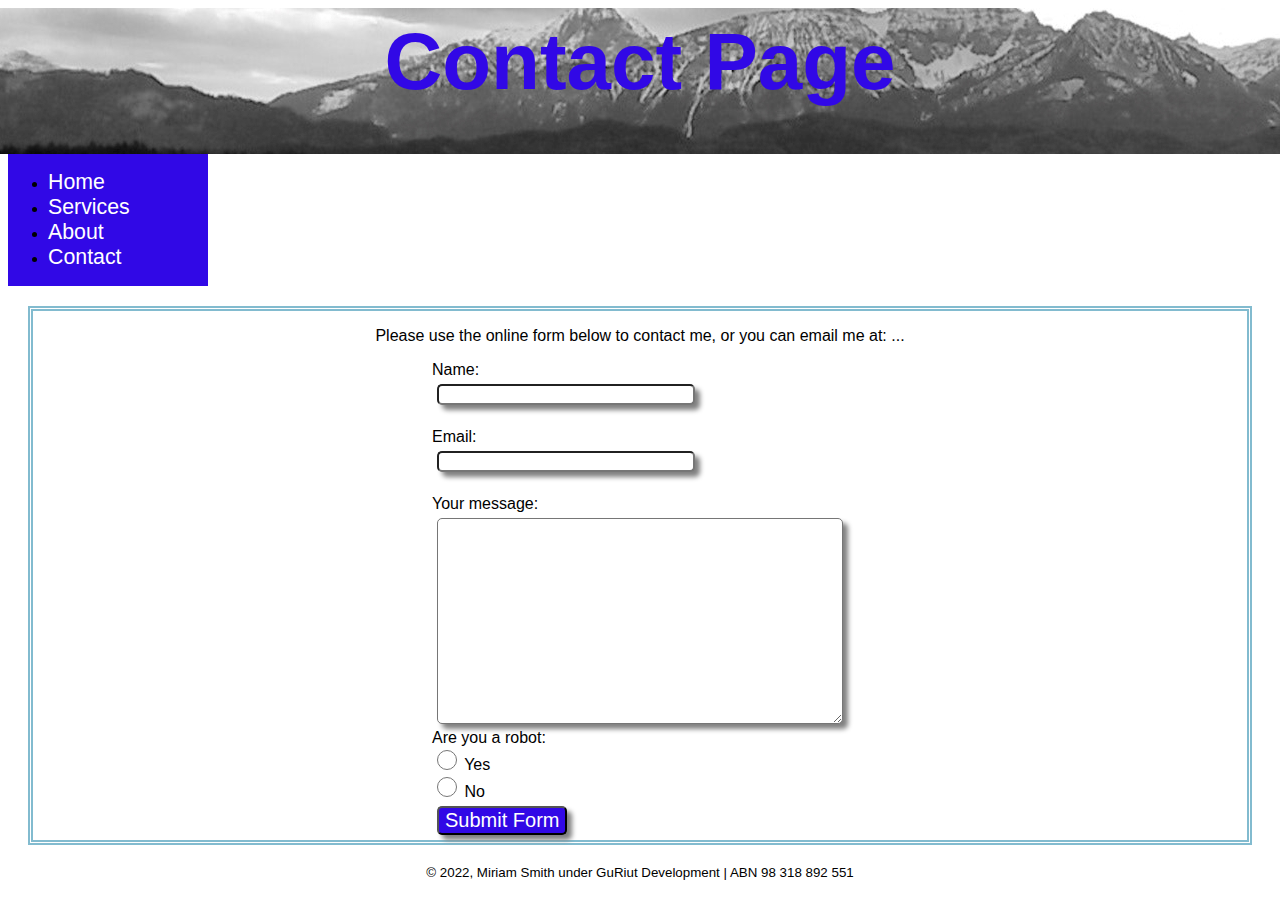
==== contact.html @ 11d0116b "first commit" ====
<!DOCTYPE html>
<html lang="en">
    <head>
        <title>Bismuth Development - Contact</title>
        <meta charset="utf-8"/>
        <meta name="viewport" content="width=device-width, initial-scale=1.0"/>
        <link href="./Styles/styles.css" rel="stylesheet" type="text/css"/>
    </head>
    <body>
        <div class="container">
            <div class="banner">
                <h1 id="home_banner" style="text-align: center;">Contact Page</h1>
            </div>
        </div>
        <div class="col">
            <nav class="nav">
               <ul>
                    <li><a class="nav-link" href="index.html">Home</a></li>
                   <li><a class="nav-link" href="services.html">Services</a></li>
                   <li><a class="nav-link" href="about.html">About</a></li>
                   <li><a class="nav-link" href="#">Contact</a></li>
               </ul> 
            </nav>
        </div>
        <div class="centre smlmargin">
            <p class="text">Please use the online form below to contact me, or you can email me at: ...</p>
            <form method="post" action="#" class="col">
                <label for="name" class="text">Name: </label>
                    <input type="text" name="name" class="formtext"> <br>
                <label for="email" class="text">Email: </label>
                    <input type="email" name="email" class="formtext"> <br>
                <label for="message" class="text">Your message: </label>
                    <textarea class="area"></textarea>
                <label for="robot" class="text">Are you a robot: </label>
                    <label class="text"><input type="radio" name="radio" value="yes" class="radio"> Yes</label>
                   <label class="text"><input type="radio" name="radio" value="no" class="radio"> No</label>
                <input type="submit" value="Submit Form" class="submit">
            </form>
        </div>
        <footer class="footer">&copy; 2022, Miriam Smith under GuRiut Development | ABN 98 318 892 551 </footer>
        <script src="./Scripts/index.js" type="text/javascript"></script>
    </body>

</html>
---- Styles/styles.css ----
body{
    background-color: #ffffff;
}

.container{
    display: flex;
    flex-direction: column;
    align-items: center;
}

.banner{
    display: flex;
    flex-direction: column;
    background-image: url('../Images/pexels-pixabay-mountains.jpg');
    width: 1438px;
    height: 146px;
    color: #3108e6;
    font-size: 30pt;
    align-items: center;
    font-family: 'Segoe UI', Tahoma, Geneva, Verdana, sans-serif;
    line-height: 0%;

}

.col{
    display: flex;
    flex-direction: column;
}

.row{
    display: flex;
    flex-direction: row;
}

.nav{
    background-color: #3108e6;
    width: 200px;
}

.left{
    float: left;
}

.nav-link{
    text-decoration: none;
    font-family: 'Segoe UI', Tahoma, Geneva, Verdana, sans-serif;
    font-size: 16pt;
    color: #fff
}

.nav-link:hover{
    color: rgb(130, 187, 207)
}

.text{
    font-family: Verdana, Geneva, Tahoma, sans-serif;
}


.clickable{
    cursor: pointer;
}

.center{
    text-align: center;
}

.centre{
    display: flex;
    flex-direction: column;
    align-items: center;
    border: 5px double rgb(130, 187, 207)
}

.smlmargin{
    margin: 20px;
}

.clickable:hover{
    background-color: #3108e6;
    color: #fff;
}

.clickable:focus{
    background-color: #3108e6;
    color: #fff;
}

.main{
    margin: 30px;
    display: none;
}

.main1{
    margin: 40px;
}

.header{
    font-size: 46pt;
}

.large{
    font-size: 18pt;
}

.footer{
    font-size: 10pt;
    font-family: Verdana, Geneva, Tahoma, sans-serif;
    display: flex;
    flex-direction: column;
    align-items: center;
}

.picborder{
    height: 270px;
    width: 525px;
    border: 2px solid #000;
}

.picborder:hover{
    box-shadow: 7px 7px 5px #808080;
    border: none;
}

.picborder:focus{
    box-shadow: 7px 7px 5px #808080;
    border: none;
}

.hide{
    display: none;
}

.show{
    display: block;
}

.formtext{
    width: 250px;
    border-radius: 5px;
    box-shadow: 5px 5px 5px #808080;
    margin: 5px;
}

.area{
    width: 400px;
    height: 200px;
    border-radius: 5px;
    box-shadow: 5px 5px 5px #808080;
    margin: 5px;
}

.formtext:focus{
    background-color: #add8e6;
}

.radio{
    width: 20px;
    height: 20px;
}

.submit{
    width:fit-content;
    border-radius: 5px;
    box-shadow: 5px 5px 5px #808080;
    margin: 5px;
    background-color: #3108e6;
    color: #fff;
    font-size: 15pt;
}
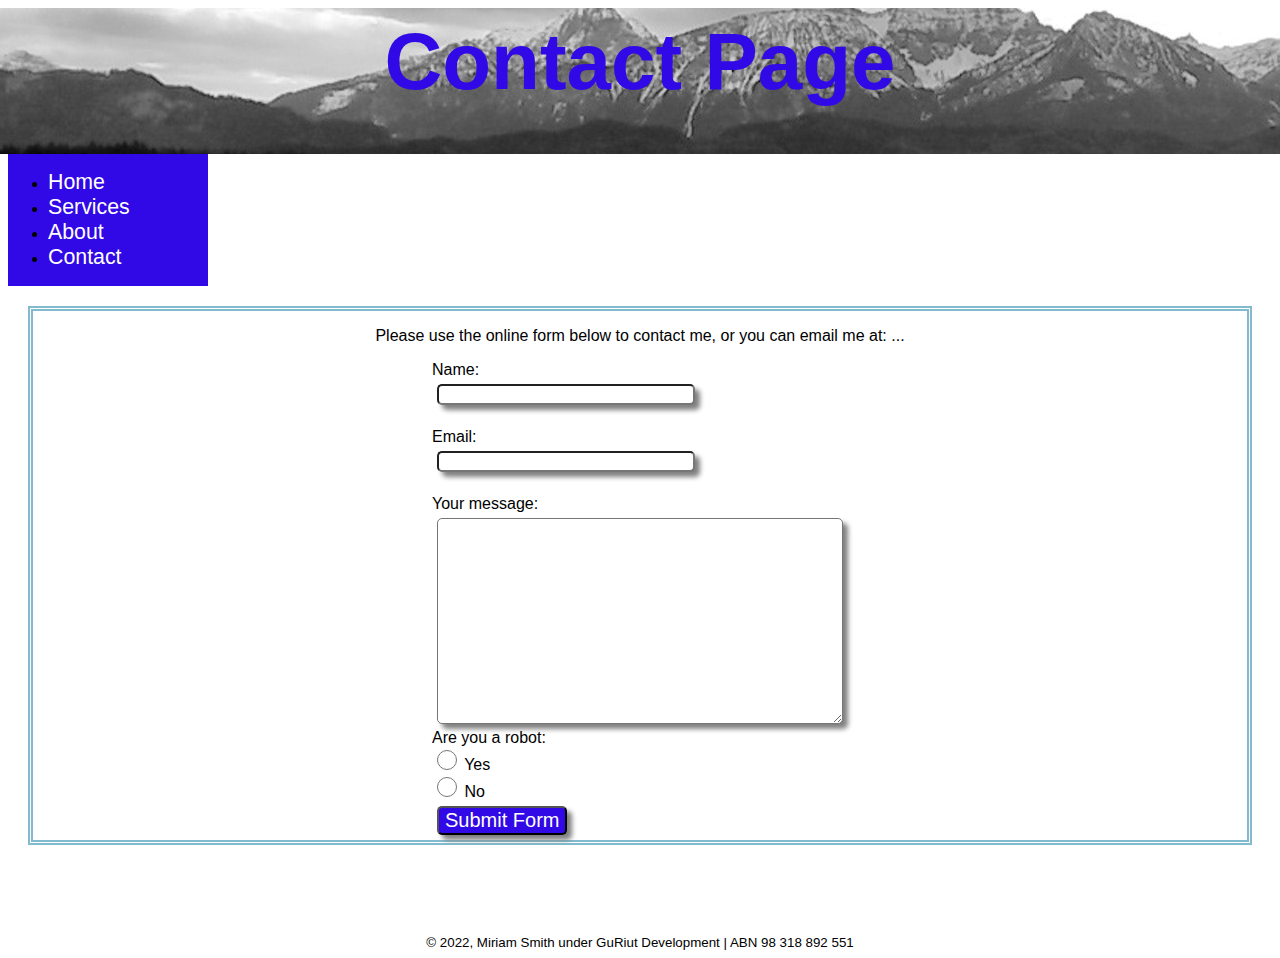
==== commit 6cffece3: "added start of readme, added visual breaks" ====
--- a/contact.html
+++ b/contact.html
@@ -37,6 +37,7 @@
                 <input type="submit" value="Submit Form" class="submit">
             </form>
         </div>
+        <div class="break"></div>
         <footer class="footer">&copy; 2022, Miriam Smith under GuRiut Development | ABN 98 318 892 551 </footer>
         <script src="./Scripts/index.js" type="text/javascript"></script>
     </body>
--- a/Styles/styles.css
+++ b/Styles/styles.css
@@ -103,6 +103,11 @@
     font-size: 18pt;
 }
 
+.break{
+    width: 100%;
+    height: 70px;
+}
+
 .footer{
     font-size: 10pt;
     font-family: Verdana, Geneva, Tahoma, sans-serif;
